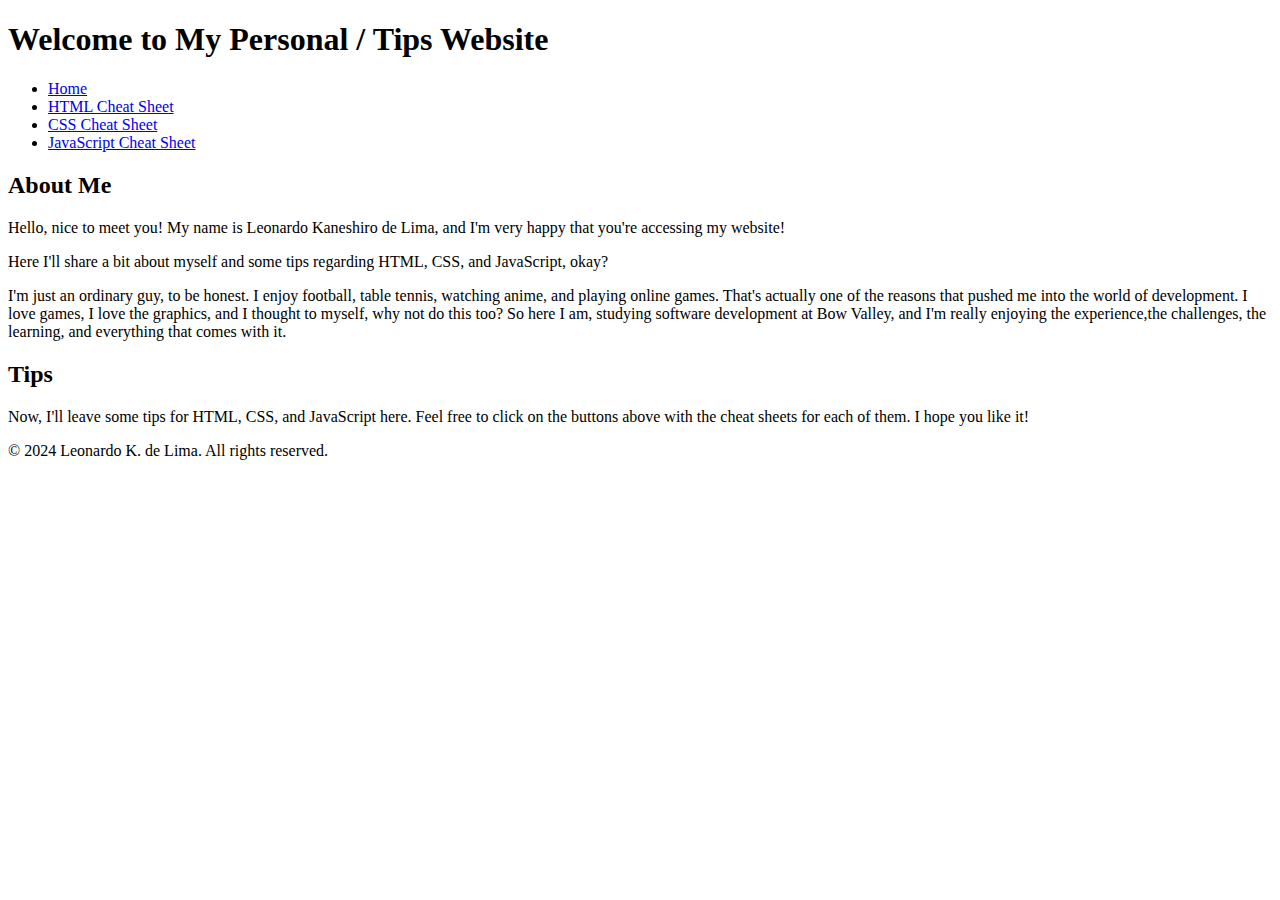
==== index.html @ 5f4471df "Create index.html" ====
<!DOCTYPE html>
<html lang="en">

<head>
    <meta charset="UTF-8">
    <meta name="viewport" content="width=device-width, initial-scale=1.0">
    <title>Leonardo Kaneshiro de Lima - Personal Website</title>
    <link rel="stylesheet" href="final project leonardo.css">
</head>

<body>
    <header>
        <h1>Welcome to My Personal / Tips Website</h1>
        <nav>
            <ul>
                <li><a href="final project leonardo.html" id="home-button">Home</a></li>
                <li><a href="html_cheat_sheet.html" id="html-button">HTML Cheat Sheet</a></li>
                <li><a href="css_cheat_sheet.html" id="css-button">CSS Cheat Sheet</a></li>
                <li><a href="javascript_cheat_sheet.html" id="js-button">JavaScript Cheat Sheet</a></li>
            </ul>
        </nav>
    </header>
    <main>
        <div class="container visible">
            <section id="introduction">
                <h2>About Me</h2>
                <p>Hello, nice to meet you! My name is Leonardo Kaneshiro de Lima, and I'm very happy that you're
                    accessing my website!</p>
                <p>Here I'll share a bit about myself and some tips regarding HTML, CSS, and JavaScript, okay?</p>
                <p>I'm just an ordinary guy, to be honest. I enjoy football, table tennis, watching anime, and playing online games. That's actually one of the reasons that pushed me into the world of development. I love games, I love the graphics, and I thought to myself, why not do this too? So here I am, studying software development at Bow Valley, and I'm really enjoying the experience,the challenges, the learning, and everything that comes with it.</p>
                <h2>Tips</h2>
                <p>Now, I'll leave some tips for HTML, CSS, and JavaScript here. Feel free to click on the buttons above with the cheat sheets for each of them. I hope you like it!</p>
            </section>
        </div>
    </main>
    <footer>
        <p>&copy; 2024 Leonardo K. de Lima. All rights reserved.</p>
    </footer>
    <script src="final project leonardo.js"></script>
</body>

</html>
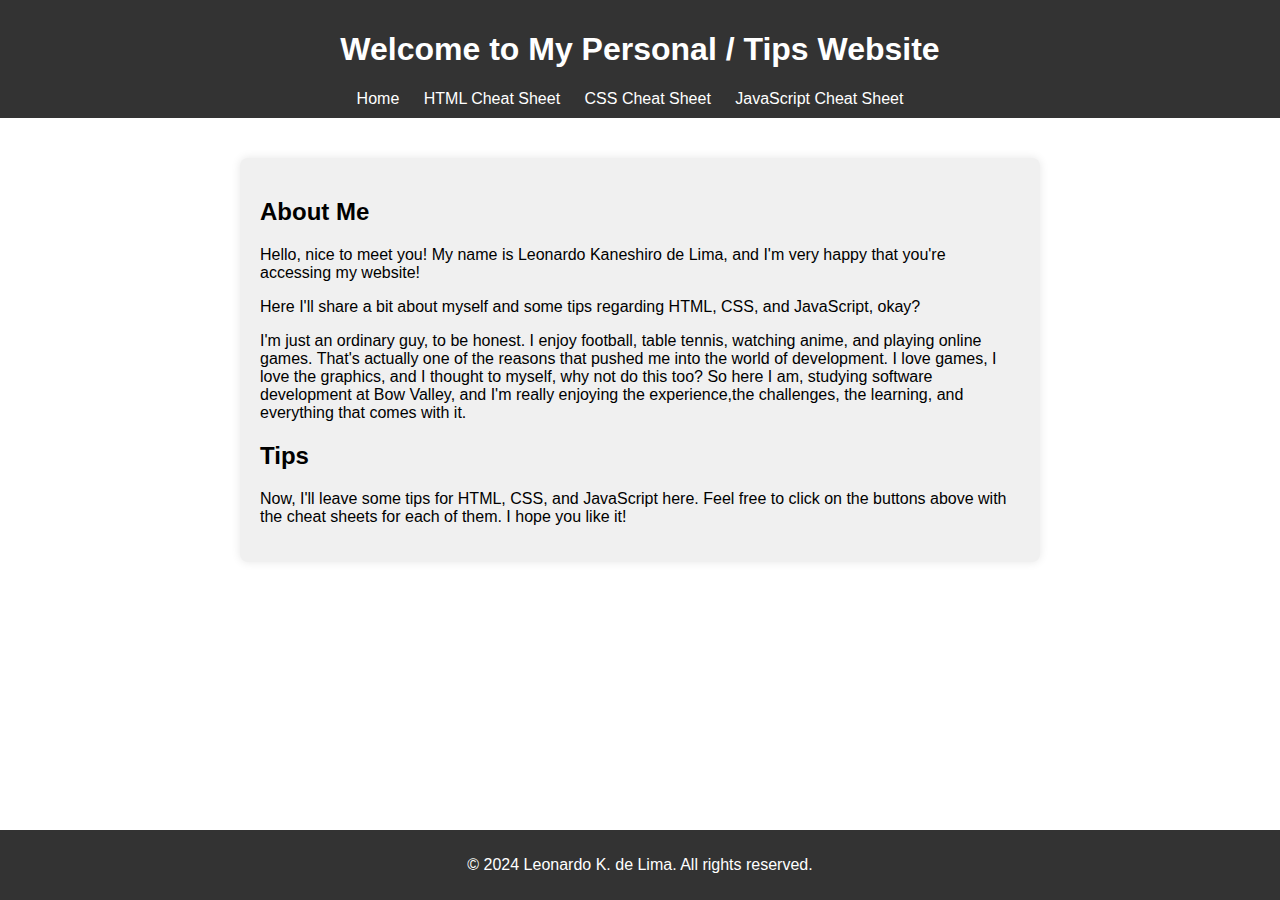
==== commit b82ff8a2: "Update index.html" ====
--- a/index.html
+++ b/index.html
@@ -5,7 +5,7 @@
     <meta charset="UTF-8">
     <meta name="viewport" content="width=device-width, initial-scale=1.0">
     <title>Leonardo Kaneshiro de Lima - Personal Website</title>
-    <link rel="stylesheet" href="final project leonardo.css">
+    <link rel="stylesheet" href="final_project_leonardo.css">
 </head>
 
 <body>
@@ -13,7 +13,7 @@
         <h1>Welcome to My Personal / Tips Website</h1>
         <nav>
             <ul>
-                <li><a href="final project leonardo.html" id="home-button">Home</a></li>
+                <li><a href="index.html" id="home-button">Home</a></li>
                 <li><a href="html_cheat_sheet.html" id="html-button">HTML Cheat Sheet</a></li>
                 <li><a href="css_cheat_sheet.html" id="css-button">CSS Cheat Sheet</a></li>
                 <li><a href="javascript_cheat_sheet.html" id="js-button">JavaScript Cheat Sheet</a></li>
--- a/final_project_leonardo.css
+++ b/final_project_leonardo.css
@@ -0,0 +1,97 @@
+body {
+    font-family: Arial, sans-serif;
+    margin: 0;
+    padding: 0;
+    padding-bottom: 100px;
+}
+
+header {
+    background-color: #333;
+    color: #fff;
+    padding: 10px 20px;
+    text-align: center;
+}
+
+nav ul {
+    list-style-type: none;
+    padding: 0;
+    margin: 0;
+    text-align: center;
+}
+
+nav ul li {
+    display: inline;
+    margin-right: 20px;
+}
+
+nav ul li a {
+    color: #fff;
+    text-decoration: none;
+}
+
+main {
+    display: flex;
+    flex-direction: column;
+    justify-content: flex-start;
+    align-items: center;
+    padding: 20px;
+}
+
+.container {
+    max-width: 800px;
+    margin: auto;
+    margin-top: 20px;
+    background-color: #f0f0f0;
+    border-radius: 8px;
+    box-shadow: 0 0 10px rgba(0, 0, 0, 0.1);
+    padding: 20px;
+    width: 100%;
+    box-sizing: border-box;
+}
+
+footer {
+    position: fixed;
+    left: 0;
+    bottom: 0;
+    width: 100%;
+    background-color: #333;
+    color: #fff;
+    text-align: center;
+    padding: 10px 0;
+}
+
+table {
+    width: 80%;
+    border-collapse: collapse;
+    margin: 20px auto;
+}
+
+th,
+td {
+    border: 1px solid #ddd;
+    padding: 8px;
+    text-align: left;
+}
+
+th {
+    background-color: #333;
+    color: #fff;
+}
+
+tr:nth-child(even) {
+    background-color: #f2f2f2;
+}
+
+h1 {
+    text-align: center;
+}
+
+@media (max-width: 768px) {
+    body {
+        padding-bottom: 120px;
+    }
+
+    table {
+        width: 100%;
+    }
+}
